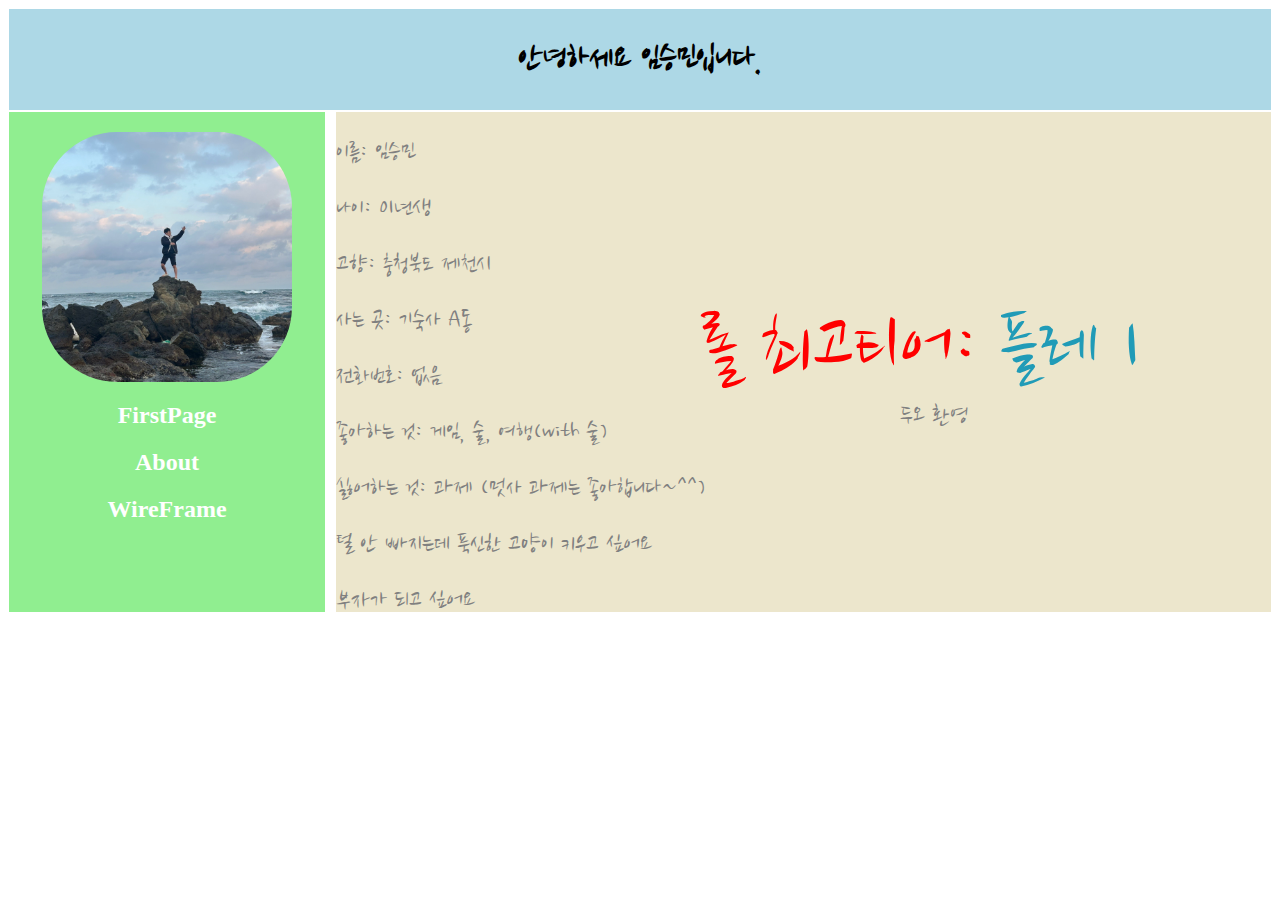
==== about.html @ ed46ef57 "Add files via upload" ====
<!DOCTYPE html>
<html lang="en">
    <head>
        <meta charset="UTF-8" />
        <meta http-equiv="X-UA-Compatible" content="IE=edge" />
        <meta name="viewport" content="width=device-width, initial-scale=1.0" />
        <title>SeungStarGram</title>
        <link rel="stylesheet" href="style.css" />
        <link rel="preconnect" href="https://fonts.googleapis.com" />
        <link rel="preconnect" href="https://fonts.gstatic.com" crossorigin />
        <link
            href="https://fonts.googleapis.com/css2?family=Nanum+Brush+Script&display=swap"
            rel="stylesheet"
        />
    </head>
    <body>
        <div id="header">
            <h2>안녕하세요 임승민입니다.</h2>
        </div>
        <div id="nav">
            <div id="circle">
                <img id="profile" src="./my_profile.jpg" />
            </div>
            <h2 class="nav_list"><a href="firstpage.html">FirstPage</a></h2>
            <h2 class="nav_list"><a href="about.html">About</a></h2>
            <h2 class="nav_list"><a href="wireframe.html">WireFrame</a></h2>
        </div>
        <div id="content">
            <div id="lol">
                롤 최고티어:
                <span style="color: rgb(32, 155, 183)">플레 1</span>
            </div>
            <div id="duo">두오 환영</div>
            <p>이름: 임승민</p>
            <p>나이: 01년생</p>
            <p>고향: 충청북도 제천시</p>
            <p>사는 곳: 기숙사 A동</p>
            <p>전화번호: 없음</p>
            <p>좋아하는 것: 게임, 술, 여행(with 술)</p>
            <p>싫어하는 것: 과제 (멋사 과제는 좋아합니다~^^)</p>
            <p>털 안 빠지는데 푹신한 고양이 키우고 싶어요</p>
            <p>부자가 되고 싶어요</p>
        </div>
    </body>
</html>
---- style.css ----
.color {
    color: green;
}
.font-50 {
    font-size: 50px;
}

p.first_page_p {
    line-height: 50px;
}

a {
    text-decoration: none;
}

#header {
    margin: 0;
    border: 1px solid white;
    background-color: lightblue;
    color: black;
    text-align: center;
    font-family: "Nanum Brush Script", cursive;
    font-size: 23px;
}

#circle {
    width: 250px;
    height: 250px;
    border-radius: 30%;
    overflow: hidden;
    background-color: lightgrey;
    margin: auto;
    margin-top: 20px;
}

#profile {
    width: 100%;
    height: 100%;
    object-fit: cover;
}

#nav {
    margin: 0;
    border: 1px solid white;
    background-color: lightgreen;
    color: white;
    width: 25%;
    height: 500px;
    float: left;
}

#content {
    margin: 0;
    border: 1px solid white;
    background-color: #ece6cc;
    color: gray;
    width: 74%;
    height: 500px;
    float: right;
}

.nav_list {
    color: white;
    text-align: center;
}

.nav_list > a {
    color: white;
}

#wireframe {
    width: 100%;
    height: 100%;
    object-fit: scale-down;
}

#content > p {
    font-size: 25px;
    text-align: justify;
    font-family: "Nanum Brush Script", cursive;
}

#lol {
    position: absolute;
    left: 700px;
    top: 300px;
    font-family: "Nanum Brush Script", cursive;
    color: red;
    font-size: 80px;
}

#duo {
    position: absolute;
    left: 900px;
    top: 400px;
    font-family: "Nanum Brush Script", cursive;
    color: gray;
    font-size: 25px;
}
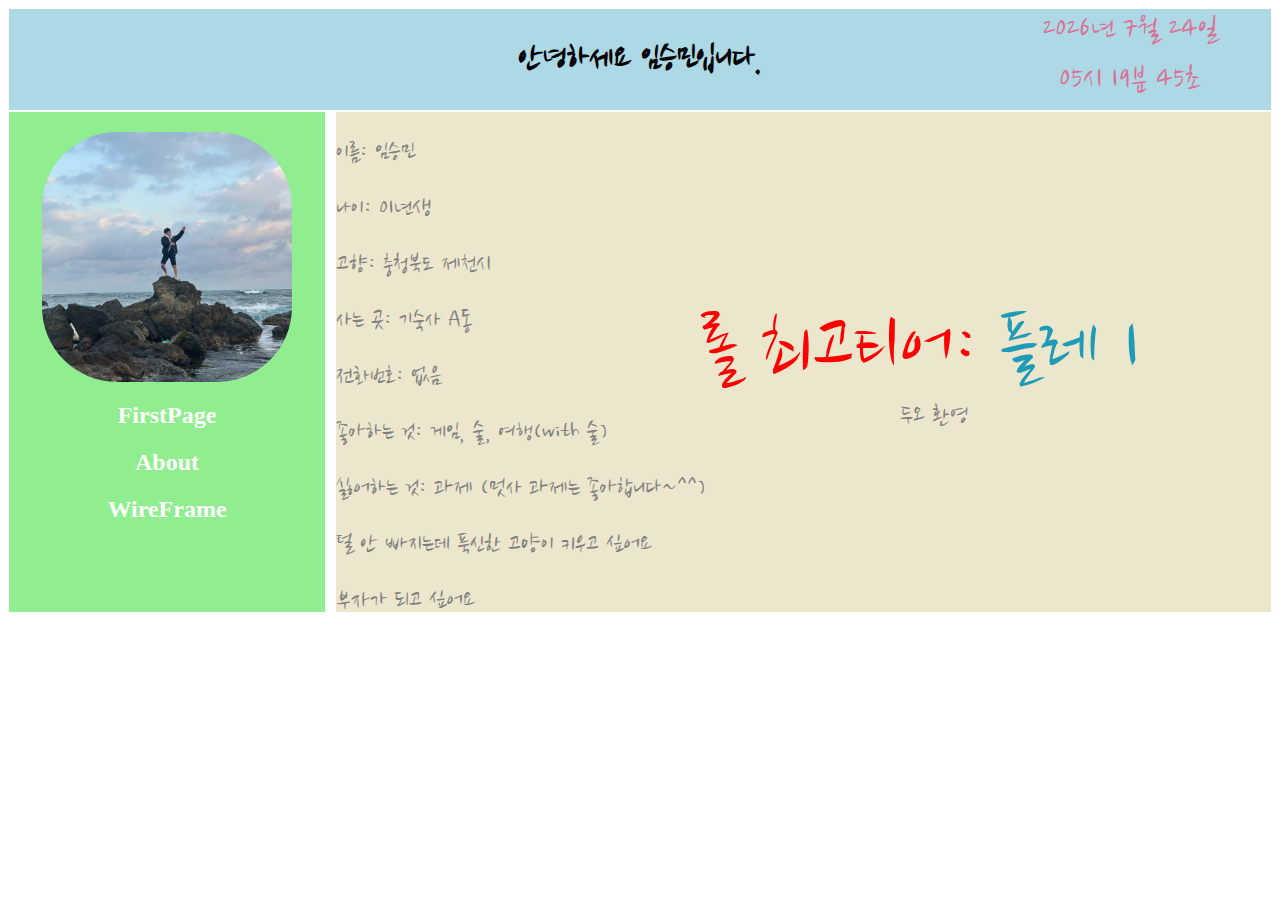
==== commit d4cd0502: "Add files via upload" ====
--- a/about.html
+++ b/about.html
@@ -1,45 +1,50 @@
 <!DOCTYPE html>
 <html lang="en">
-    <head>
-        <meta charset="UTF-8" />
-        <meta http-equiv="X-UA-Compatible" content="IE=edge" />
-        <meta name="viewport" content="width=device-width, initial-scale=1.0" />
-        <title>SeungStarGram</title>
-        <link rel="stylesheet" href="style.css" />
-        <link rel="preconnect" href="https://fonts.googleapis.com" />
-        <link rel="preconnect" href="https://fonts.gstatic.com" crossorigin />
-        <link
-            href="https://fonts.googleapis.com/css2?family=Nanum+Brush+Script&display=swap"
-            rel="stylesheet"
-        />
-    </head>
-    <body>
-        <div id="header">
-            <h2>안녕하세요 임승민입니다.</h2>
+
+<head>
+    <meta charset="UTF-8" />
+    <meta http-equiv="X-UA-Compatible" content="IE=edge" />
+    <meta name="viewport" content="width=device-width, initial-scale=1.0" />
+    <title>SeungStarGram</title>
+    <link rel="stylesheet" href="style.css" />
+    <link rel="preconnect" href="https://fonts.googleapis.com" />
+    <link rel="preconnect" href="https://fonts.gstatic.com" crossorigin />
+    <link href="https://fonts.googleapis.com/css2?family=Nanum+Brush+Script&display=swap" rel="stylesheet" />
+</head>
+
+<body>
+    <div id="header">
+        <h2>안녕하세요 임승민입니다.</h2>
+    </div>
+    <div class="clock">
+        <div class="today" id="today"></div>
+        <div class="time" id="time"></div>
+    </div>
+    <div id="nav">
+        <div id="circle">
+            <img id="profile" src="./my_profile.jpg" />
         </div>
-        <div id="nav">
-            <div id="circle">
-                <img id="profile" src="./my_profile.jpg" />
-            </div>
-            <h2 class="nav_list"><a href="firstpage.html">FirstPage</a></h2>
-            <h2 class="nav_list"><a href="about.html">About</a></h2>
-            <h2 class="nav_list"><a href="wireframe.html">WireFrame</a></h2>
+        <h2 class="nav_list"><a href="firstpage.html">FirstPage</a></h2>
+        <h2 class="nav_list"><a href="about.html">About</a></h2>
+        <h2 class="nav_list"><a href="wireframe.html">WireFrame</a></h2>
+    </div>
+    <div id="content">
+        <div id="lol">
+            롤 최고티어:
+            <span style="color: rgb(32, 155, 183)">플레 1</span>
         </div>
-        <div id="content">
-            <div id="lol">
-                롤 최고티어:
-                <span style="color: rgb(32, 155, 183)">플레 1</span>
-            </div>
-            <div id="duo">두오 환영</div>
-            <p>이름: 임승민</p>
-            <p>나이: 01년생</p>
-            <p>고향: 충청북도 제천시</p>
-            <p>사는 곳: 기숙사 A동</p>
-            <p>전화번호: 없음</p>
-            <p>좋아하는 것: 게임, 술, 여행(with 술)</p>
-            <p>싫어하는 것: 과제 (멋사 과제는 좋아합니다~^^)</p>
-            <p>털 안 빠지는데 푹신한 고양이 키우고 싶어요</p>
-            <p>부자가 되고 싶어요</p>
-        </div>
-    </body>
-</html>
+        <div id="duo">두오 환영</div>
+        <p>이름: 임승민</p>
+        <p>나이: 01년생</p>
+        <p>고향: 충청북도 제천시</p>
+        <p>사는 곳: 기숙사 A동</p>
+        <p>전화번호: 없음</p>
+        <p>좋아하는 것: 게임, 술, 여행(with 술)</p>
+        <p>싫어하는 것: 과제 (멋사 과제는 좋아합니다~^^)</p>
+        <p>털 안 빠지는데 푹신한 고양이 키우고 싶어요</p>
+        <p>부자가 되고 싶어요</p>
+    </div>
+    <script src="./script.js"></script>
+</body>
+
+</html>--- a/style.css
+++ b/style.css
@@ -97,3 +97,25 @@
     color: gray;
     font-size: 25px;
 }
+
+.clock {
+    min-width: 360px;
+    margin: 0 auto;
+    padding: none;
+    text-align: center;
+    position: absolute;
+    left: 950px;
+    top: 10px;
+    box-sizing: border-box;
+    font-size: 32px;
+    color: palevioletred;
+    font-family: "Nanum Brush Script", cursive;
+}
+
+.today {
+    margin-bottom: 10px;
+}
+
+.time {
+    margin-top: 10px;
+}
